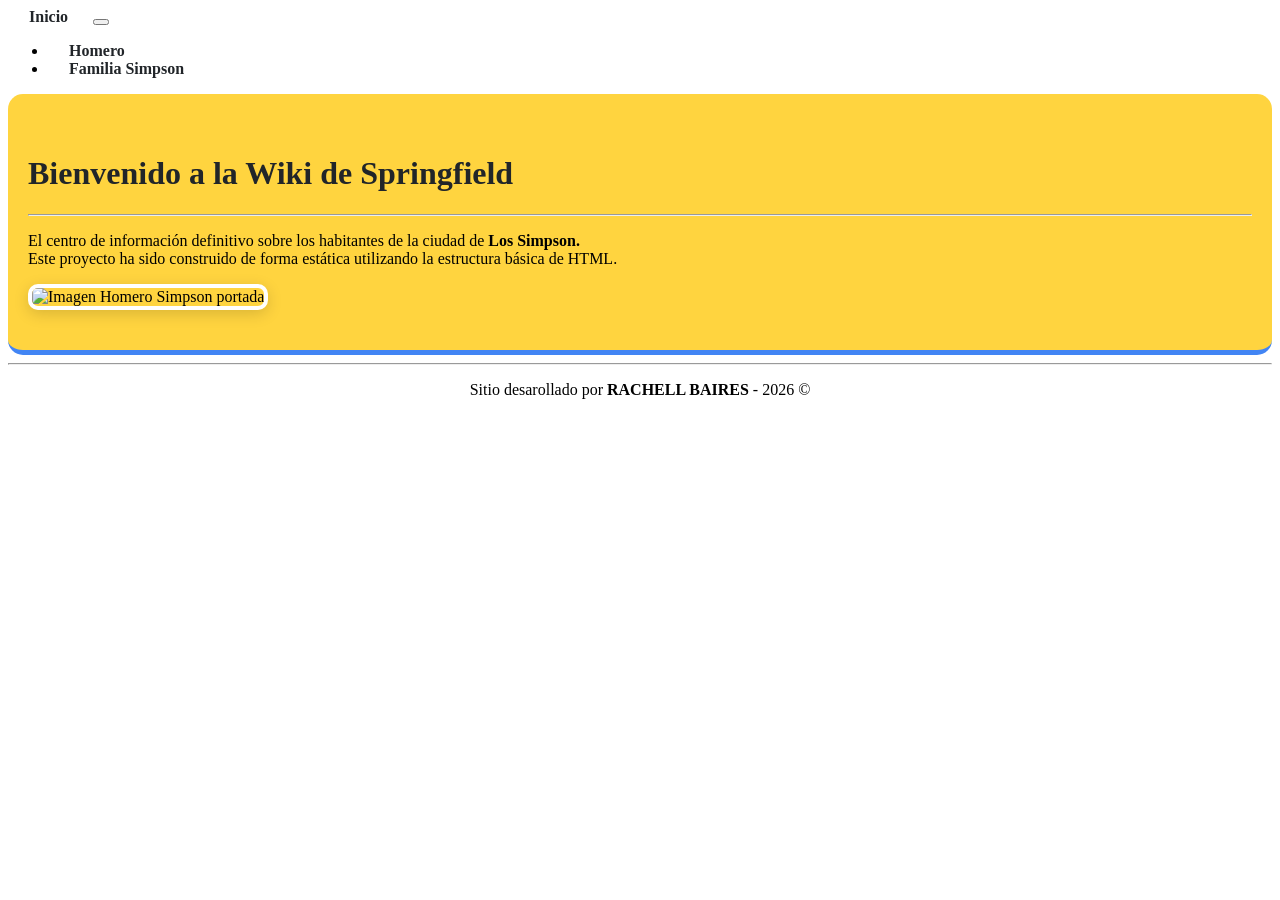
==== index.html @ 503448e6 "actualizacion de proyecto simpson" ====
<!DOCTYPE html>
<html lang="es">

<head>
    <meta charset="UTF-8">
    <meta name="viewport" content="width=device-width, initial-scale=1.0">
    <title>Wiki Springfield</title>
    <link rel="stylesheet" href="css/style.css">
    <link rel="stylesheet" href="css/bootstrap.min.css">
</head>

<body>
    <!--MENU DE NAVEGACION-->

    <nav class="navbar navbar-expand-lg bg-body-tertiary">
        <div class="container-fluid">
            <a class="navbar-brand" href="#">Inicio</a>
            <button class="navbar-toggler" type="button" data-bs-toggle="collapse" data-bs-target="#navbarNav"
                aria-controls="navbarNav" aria-expanded="false" aria-label="Toggle navigation">
                <span class="navbar-toggler-icon"></span>
            </button>
            <div class="collapse navbar-collapse" id="navbarNav">
                <ul class="navbar-nav">
                    <li class="nav-item">
                        <a class="nav-link active" aria-current="page" href="pages/homero.html">Homero</a>
                    </li>
                    <li class="nav-item">
                        <a class="nav-link" href="pages/familiasimpson.html">Familia Simpson</a>
                    </li>
                </ul>
            </div>
        </div>
    </nav>

    <header class="header-wiki text-center">
        <div class="container">
        <h1 class="display-4">Bienvenido a la Wiki de Springfield</h1>
        <hr>
        <p>
            El centro de información definitivo sobre los habitantes de la ciudad de <strong>Los Simpson.</strong><br>
            Este proyecto ha sido construido de forma estática utilizando la estructura básica de HTML.
        </p>
        <img src="img/simpson.webp" alt= "Imagen Homero Simpson portada" 
        class="img-simpson img-fluid mt-3" style="max-width: 500px;">
         </div>
    </header>
   
    <hr>
</body>

<footer>
    <div align="center">
        <p>Sitio desarollado por <strong>RACHELL BAIRES</strong> - 2026 ©</p>
    </div>
</footer>

</html>
---- css/style.css ----
/*CREANDO VARIABLES PARA COLROES*/
:root {
    --amarillo-simpson: #ffd43f;
    --azul-simpson: #4285f4;
    --oscuro: #212529;
    --claro: #f8f9fa;
}

/*DANDO ESTILO A LAS OPCIONES DEL MENU*/
nav a {
    color: var(--oscuro);
    text-decoration: none;
    font-weight: bold;
    padding: 8px 16px;
    margin: 0 5px;
    border-radius: 4px;
    transition: all 0.3s ease;
}

/*HOVER ES CUANDO COLOCAMOS EL MOUSE SOBRE UN ELEMENTO*/
nav a:hover {
    background-color: hsl(47, 100%, 62%);
    color: var(--oscuro);
}

/*AGREGAR ESTILOS A LAS ETIQUETAS H1, H2 Y H3*/
h1, h2, h3 {
    color: var(--oscuro);
    font-weight: bold;
}

/*ESTILOS DEL HEADER DE LA WIKI*/
.header-wiki {
    background-color: var(--amarillo-simpson) ;
    padding: 40px 20px;
    border-bottom: 5px solid var(--azul-simpson);
    border-radius: 15px 15px 15px 15px; /Bordes/
    margin-bottom: 30px;
}

/*ESTILOS DE LA IMAGEN DEL INDEX */
.img-simpson {
    border: 4px solid white;
    box-shadow: 0 4px 15px rgb(0, 0, 0, 0.15);
    border-radius: 10px;
    transition: transform 0.3s ease;
}

.img-simpson:hover {
    transform: scale(1.03); /Efecto sutil al pasar el mouse/
}
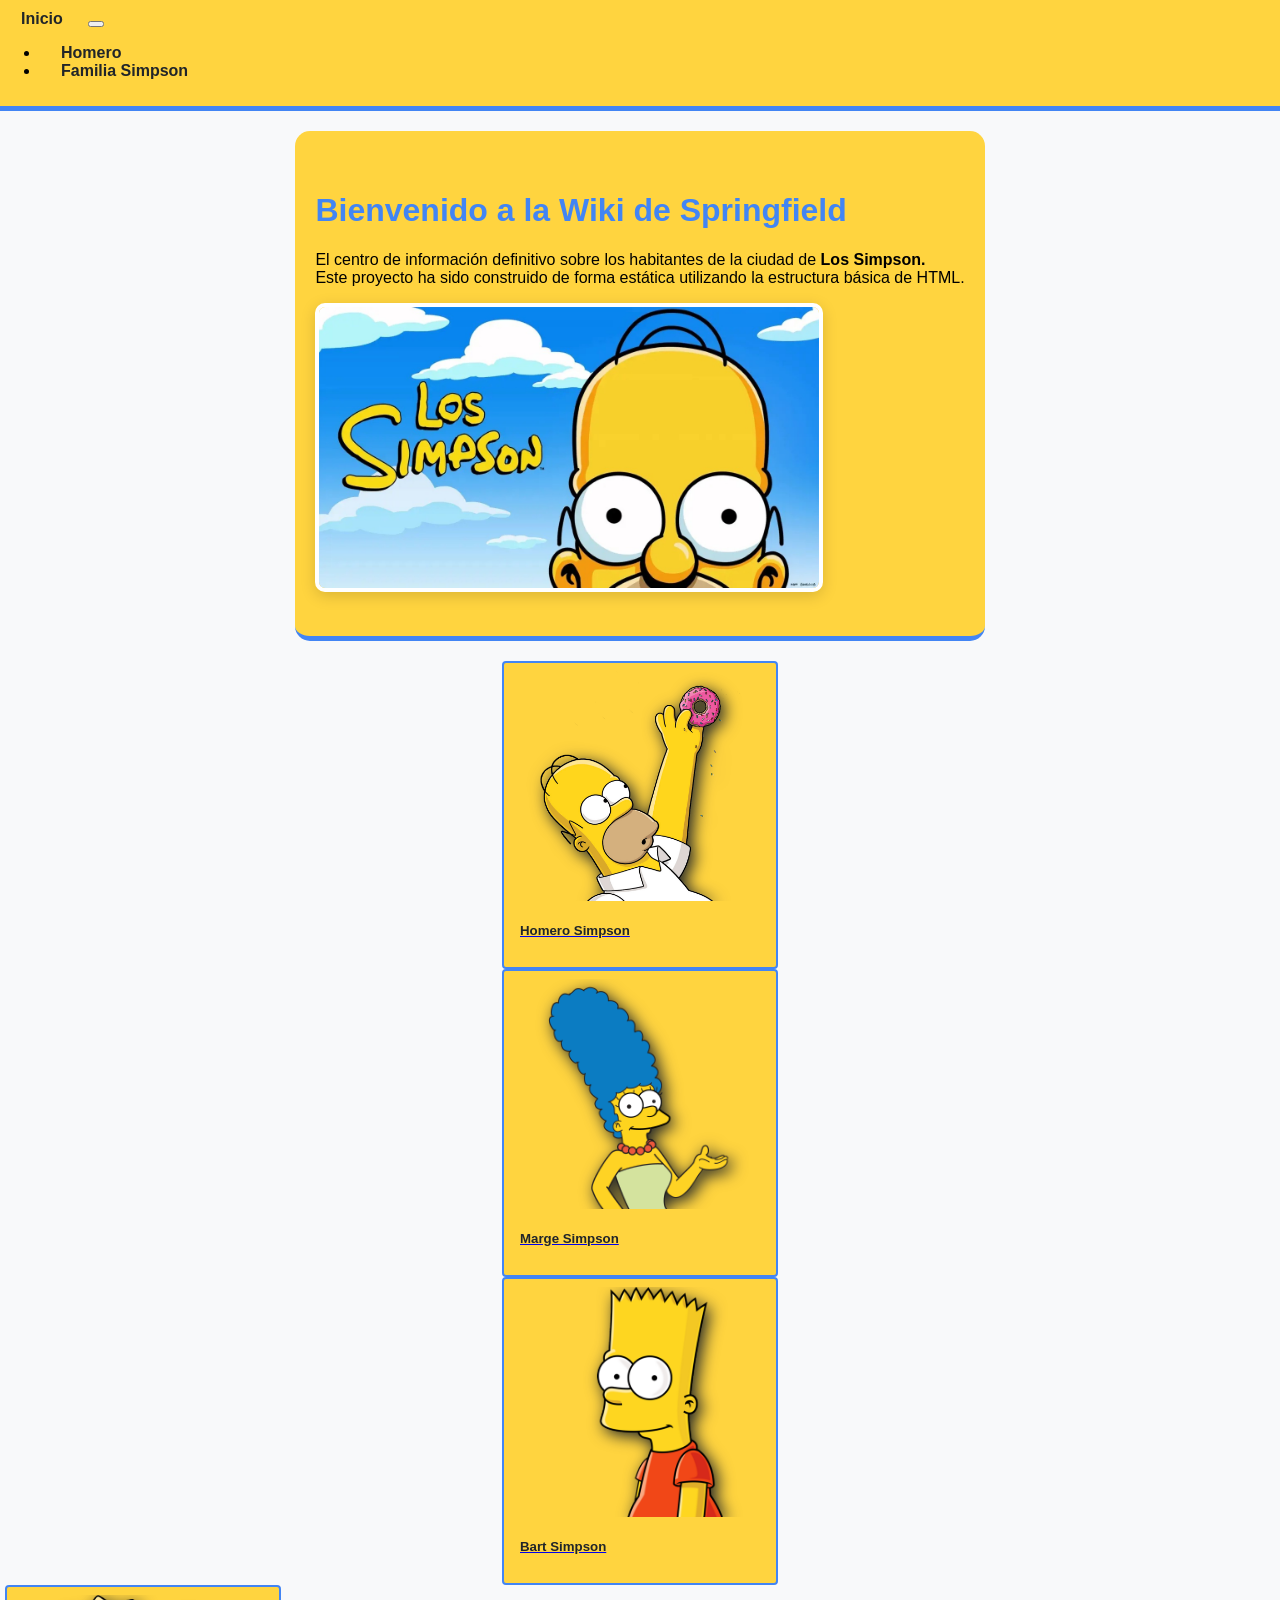
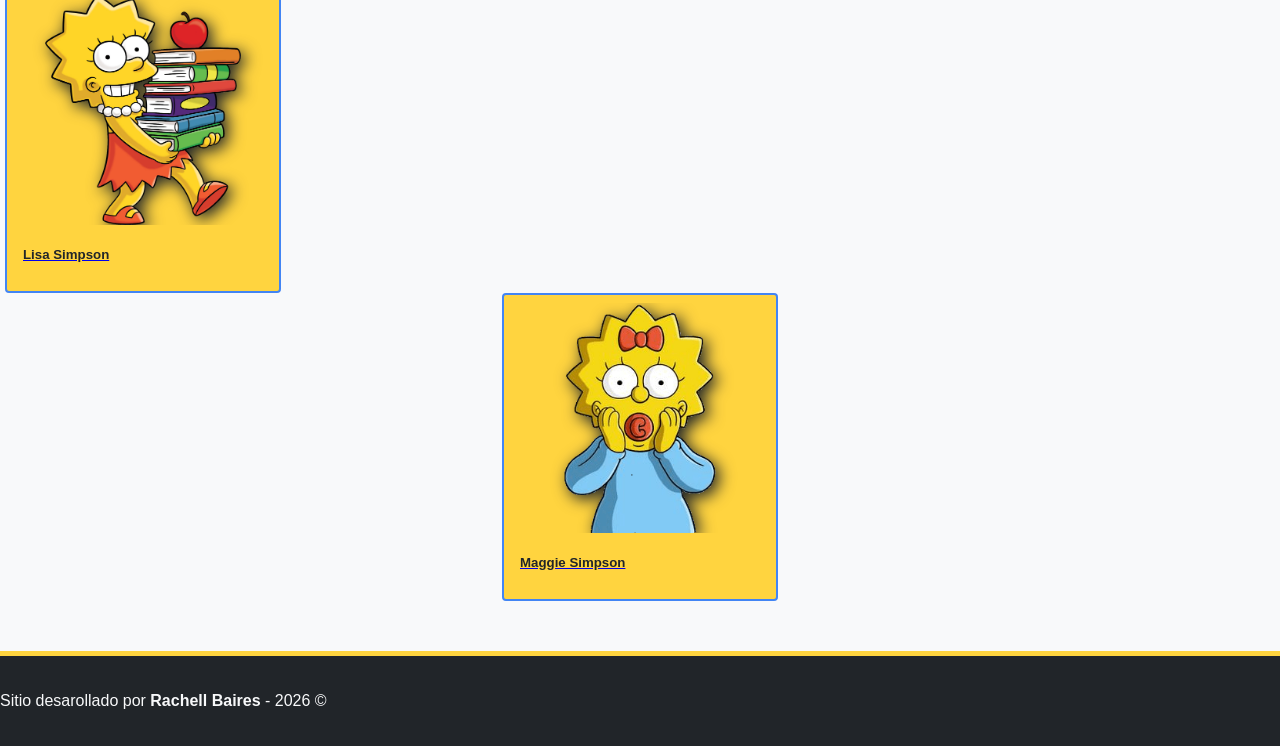
==== commit e7ed9b5d: "mover index a la raiz" ====
--- a/index.html
+++ b/index.html
@@ -5,16 +5,16 @@
     <meta charset="UTF-8">
     <meta name="viewport" content="width=device-width, initial-scale=1.0">
     <title>Wiki Springfield</title>
+
+    <link rel="stylesheet" href="css/bootstrap.min.css">
     <link rel="stylesheet" href="css/style.css">
-    <link rel="stylesheet" href="css/bootstrap.min.css">
 </head>
 
 <body>
     <!--MENU DE NAVEGACION-->
-
-    <nav class="navbar navbar-expand-lg bg-body-tertiary">
+    <nav class="navbar navbar-expand-lg">
         <div class="container-fluid">
-            <a class="navbar-brand" href="#">Inicio</a>
+            <a class="navbar-brand" href="index.html">Inicio</a>
             <button class="navbar-toggler" type="button" data-bs-toggle="collapse" data-bs-target="#navbarNav"
                 aria-controls="navbarNav" aria-expanded="false" aria-label="Toggle navigation">
                 <span class="navbar-toggler-icon"></span>
@@ -32,26 +32,90 @@
         </div>
     </nav>
 
-    <header class="header-wiki text-center">
-        <div class="container">
-        <h1 class="display-4">Bienvenido a la Wiki de Springfield</h1>
-        <hr>
-        <p>
-            El centro de información definitivo sobre los habitantes de la ciudad de <strong>Los Simpson.</strong><br>
-            Este proyecto ha sido construido de forma estática utilizando la estructura básica de HTML.
-        </p>
-        <img src="img/simpson.webp" alt= "Imagen Homero Simpson portada" 
-        class="img-simpson img-fluid mt-3" style="max-width: 500px;">
-         </div>
-    </header>
-   
-    <hr>
+    <div class="todo">
+        <div class="contenedor-principal">
+            <header class="header-wiki text-center">
+                <div class="container">
+                    <h1 class="display-4">Bienvenido a la Wiki de Springfield</h1>
+                    <p>
+                        El centro de información definitivo sobre los habitantes de la ciudad de <strong>Los
+                            Simpson.</strong><br>
+                        Este proyecto ha sido construido de forma estática utilizando la estructura básica de HTML.
+                    </p>
+                    <img src="img/HOMERO2.jpeg" alt="Imagen Homero Simpson portada"
+                        class="img-simpson img-fluid mt-3" style="width: 100%; max-width: 500px;">
+                </div>
+            </header>
+        </div>
+
+        <div class="d-flex justify-content-center flex-wrap gap-2 my-2">
+            <div class="card-personaje card text-center" style="width: 15rem; margin: 0 auto;">
+                <a href="pages/homero.html">
+                    <div class="img-personaje">
+                        <img src="img/SimpsonHomero.webp" class="img-fluid" alt="Homero Simpson">
+                    </div>
+                    <div class="card-body">
+                        <h5 class="card-title">Homero Simpson </h5>
+                    </div>
+                </a>
+            </div>
+
+            <div class="card-personaje card text-center" style="width: 15rem; margin: 0 auto;">
+                <a href="pages/homero.html">
+                    <div class="img-personaje">
+                        <img src="img/marge.webp" class="img-fluid" alt="Marge Simpson">
+                    </div>
+                    <div class="card-body">
+                        <h5 class="card-title">Marge Simpson </h5>
+                    </div>
+                </a>
+            </div>
+
+            <div class="card-personaje card text-center" style="width: 15rem; margin: 0 auto;">
+                <a href="pages/homero.html">
+                    <div class="img-personaje">
+                        <img src="img/bart.webp" class="img-fluid" alt="Bart Simpson">
+                    </div>
+                    <div class="card-body">
+                        <h5 class="card-title">Bart Simpson </h5>
+                    </div>
+                </a>
+            </div>
+
+            <div class="card-personaje card text-center">
+                <a href="pages/homero.html">
+                    <div class="img-personaje">
+                        <img src="img/lisa.webp" class="img-fluid" alt="Lisa Simpson">
+                    </div>
+                    <div class="card-body">
+                        <h5 class="card-title">Lisa Simpson </h5>
+                    </div>
+                </a>
+            </div>
+
+            <div class="card-personaje card text-center" style="width: 15rem; margin: 0 auto;">
+                <a href="pages/homero.html">
+                    <div class="img-personaje">
+                        <img src="img/maggie.webp" class="img-fluid" alt="Maggie Simpson">
+                    </div>
+                    <div class="card-body">
+                        <h5 class="card-title">Maggie Simpson </h5>
+                    </div>
+                </a>
+            </div>
+        </div>
+
+        <div class="footer">
+            <footer>
+                <div class="container text-center">
+                    <p class="mb-0">Sitio desarollado por <strong>Rachell Baires</strong> - 2026 ©</p>
+                </div>
+            </footer>
+        </div>
+    </div>
+
+    <script src="https://cdn.jsdelivr.net/npm/bootstrap@5.3.0/dist/js/bootstrap.bundle.min.js"></script>
 </body>
 
-<footer>
-    <div align="center">
-        <p>Sitio desarollado por <strong>RACHELL BAIRES</strong> - 2026 ©</p>
-    </div>
-</footer>
 
 </html>
--- a/css/style.css
+++ b/css/style.css
@@ -5,6 +5,22 @@
     --oscuro: #212529;
     --claro: #f8f9fa;
 }
+
+nav {
+    background-color: var(--amarillo-simpson);
+    padding: 10px 0;
+    border-bottom: 5px solid var(--azul-simpson);
+}
+
+footer {
+    background-color: var(--oscuro);
+    color: var(--claro);
+    padding: 20px 0;
+    border-top: 5px solid var(--amarillo-simpson);
+    margin-top: 50px;
+    width: 100%;
+}
+
 
 /*DANDO ESTILO A LAS OPCIONES DEL MENU*/
 nav a {
@@ -19,33 +35,134 @@
 
 /*HOVER ES CUANDO COLOCAMOS EL MOUSE SOBRE UN ELEMENTO*/
 nav a:hover {
-    background-color: hsl(47, 100%, 62%);
+    background-color: #ffd43f;
     color: var(--oscuro);
 }
 
 /*AGREGAR ESTILOS A LAS ETIQUETAS H1, H2 Y H3*/
-h1, h2, h3 {
-    color: var(--oscuro);
+h1,
+h2,
+h3 {
+    color: var(--azul-simpson);
     font-weight: bold;
 }
 
 /*ESTILOS DEL HEADER DE LA WIKI*/
 .header-wiki {
-    background-color: var(--amarillo-simpson) ;
+    background-color: var(--amarillo-simpson);
     padding: 40px 20px;
     border-bottom: 5px solid var(--azul-simpson);
-    border-radius: 15px 15px 15px 15px; /Bordes/
-    margin-bottom: 30px;
+    border-radius: 15px 15px 15px 15px;
 }
 
-/*ESTILOS DE LA IMAGEN DEL INDEX */
+/*ESTILOS DE LA IMAGEN DEL INDEX*/
 .img-simpson {
     border: 4px solid white;
-    box-shadow: 0 4px 15px rgb(0, 0, 0, 0.15);
+    box-shadow: 0 4px 15px rgba(0, 0, 0, 0.15);
     border-radius: 10px;
     transition: transform 0.3s ease;
+    width: 100%;
+    max-width: 500px;
+    height: auto;
 }
 
 .img-simpson:hover {
-    transform: scale(1.03); /Efecto sutil al pasar el mouse/
+    transform: scale(1.03);
+}
+
+
+/*CAMBIOS APLICADOS*/
+h5 {
+    color: var(--oscuro);
+    font-weight: bold;
+}
+
+.contenedor-principal {
+    max-width: 1500px;
+    margin: 0 auto;
+    padding: 20px;
+}
+
+.footer {
+    width: 100vw;
+    position: relative;
+    left: 50%;
+    right: 50%;
+    margin-left: -50vw;
+    margin-right: -50vw;
+}
+
+.todo {
+    background-color: var(--claro);
+    max-width: 1600px;
+    margin: 0 auto;
+    min-height: calc(100vh - 65px);
+    display: grid;
+    grid-template-rows: 1fr auto;
+}
+
+body.page-homero {
+    background-color: var(--amarillo-simpson);
+}
+
+body.page-homero .img-simpson {
+    max-width: 240px;
+    border: 4px solid var(--azul-simpson);
+    background-color: transparent;
+}
+
+.img-simpson-box {
+    background-color: var(--amarillo-simpson);
+    display: inline-block;
+    border-radius: 20px;
+    padding: 1rem;
+}
+
+.info-box {
+    border: 2px solid var(--azul-simpson);
+    border-radius: 20px;
+    background-color: #ffffff;
+}
+
+.card-personaje {
+    background-color: var(--amarillo-simpson);
+    width: 15rem;
+    height: 18rem;
+    color: var(--oscuro);
+    text-decoration: none;
+    font-weight: bold;
+    padding: 8px 16px;
+    margin: 0 5px;
+    border-radius: 4px;
+    border: 2px solid var(--azul-simpson);
+    transition: all 0.3s ease;
+}
+
+.card-personaje:hover {
+    transform: scale(1.03);
+    box-shadow: var(--amarillo-simpson) 0px 4px 15px;
+}
+
+.img-personaje {
+    width: 100%;
+    height: 230px;
+    display: flex;
+    justify-content: center;
+    align-items: center;
+    overflow: hidden;
+}
+
+.img-personaje img {
+    max-width: 100%;
+    max-height: 100%;
+    object-fit: cover;
+    filter: drop-shadow(4px 4px 8px var(--oscuro));
+}
+
+
+body {
+    font-family: 'Segoe UI', Tahoma, Geneva, Verdana, sans-serif;
+    background-color: var(--azul-simpson);
+    margin: 0;
+    padding: 0;
 }
